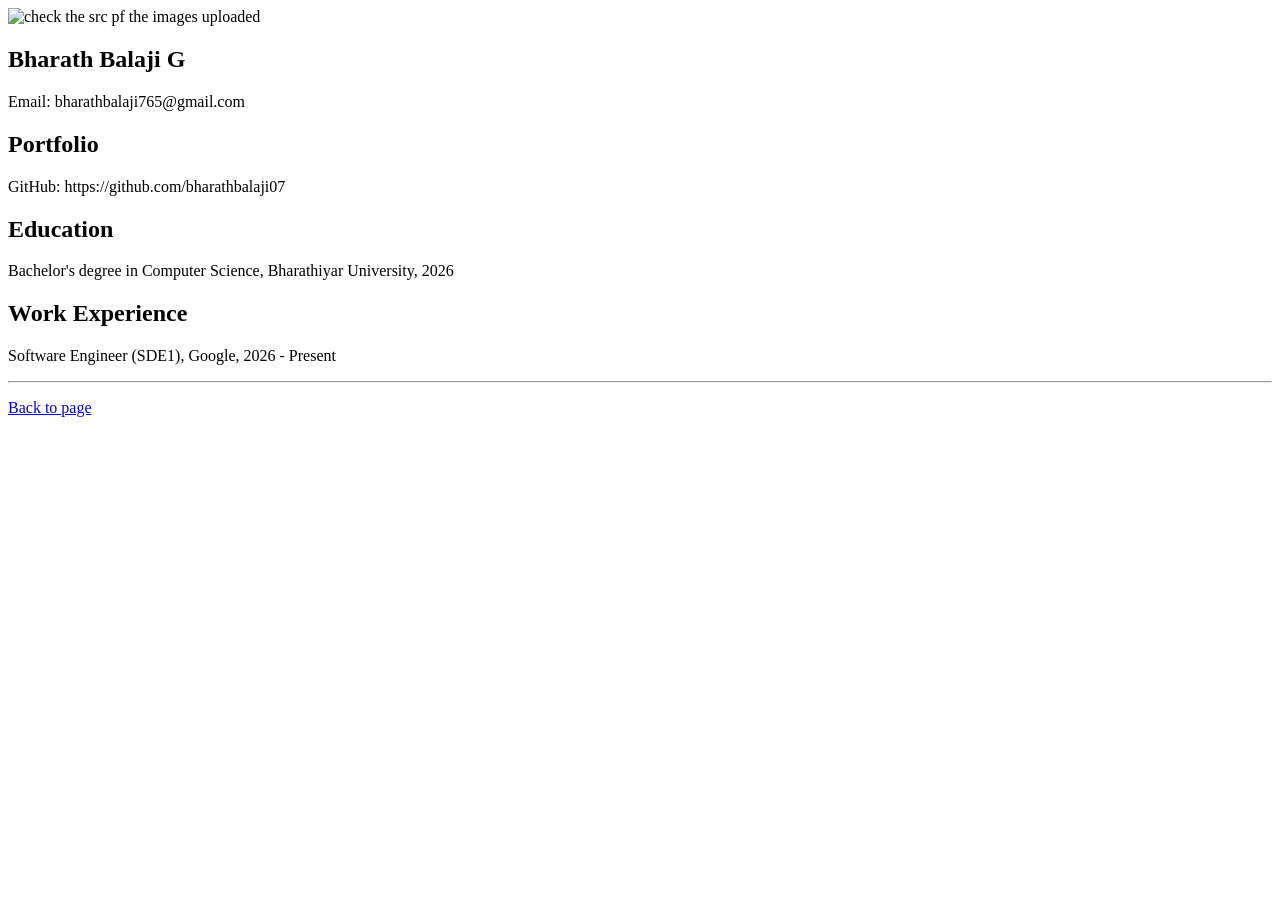
==== resume.html @ 22b9d3c9 "Add files via upload" ====
<!DOCTYPE html>
<html lang="en">
<head>
    <meta charset="UTF-8">
    <title>Bharath Balaji G's Resume</title>
    <link rel = "stylesheet" href = "css/style.css">
    <link rel = "icon" type="image/png" href = "images/fav-icon.png">
   <meta name = "viewport" content = "width=device-width, initial-scale=1.0">
   <meta name="name" content = "Bharath Balaji'G Portal">
   <meta name="description" content="Bharath Balaji - Web Developer Portfolio">
   <!-- <meta name = "robots" content = "noindex, nofollow"> -->
</head>
<body>
    <img src = "images/bharath_balaji_passport_photo.jpeg" width = "30%"alt = "check the src pf the images uploaded">
    <h2>Bharath Balaji G</h2>
    <p>Email: bharathbalaji765@gmail.com</p>

    <h2>Portfolio</h2>
    <p>GitHub: https://github.com/bharathbalaji07</p>

    <h2>Education</h2>
    <p>Bachelor's degree in Computer Science, Bharathiyar University, 2026</p>

    <h2>Work Experience</h2>
    <p>Software Engineer (SDE1), Google, 2026 - Present</p>

</body>
<footer>
    <hr>
    <p><a href = "index.html">Back to page</a></p>
    
</footer>
</html>
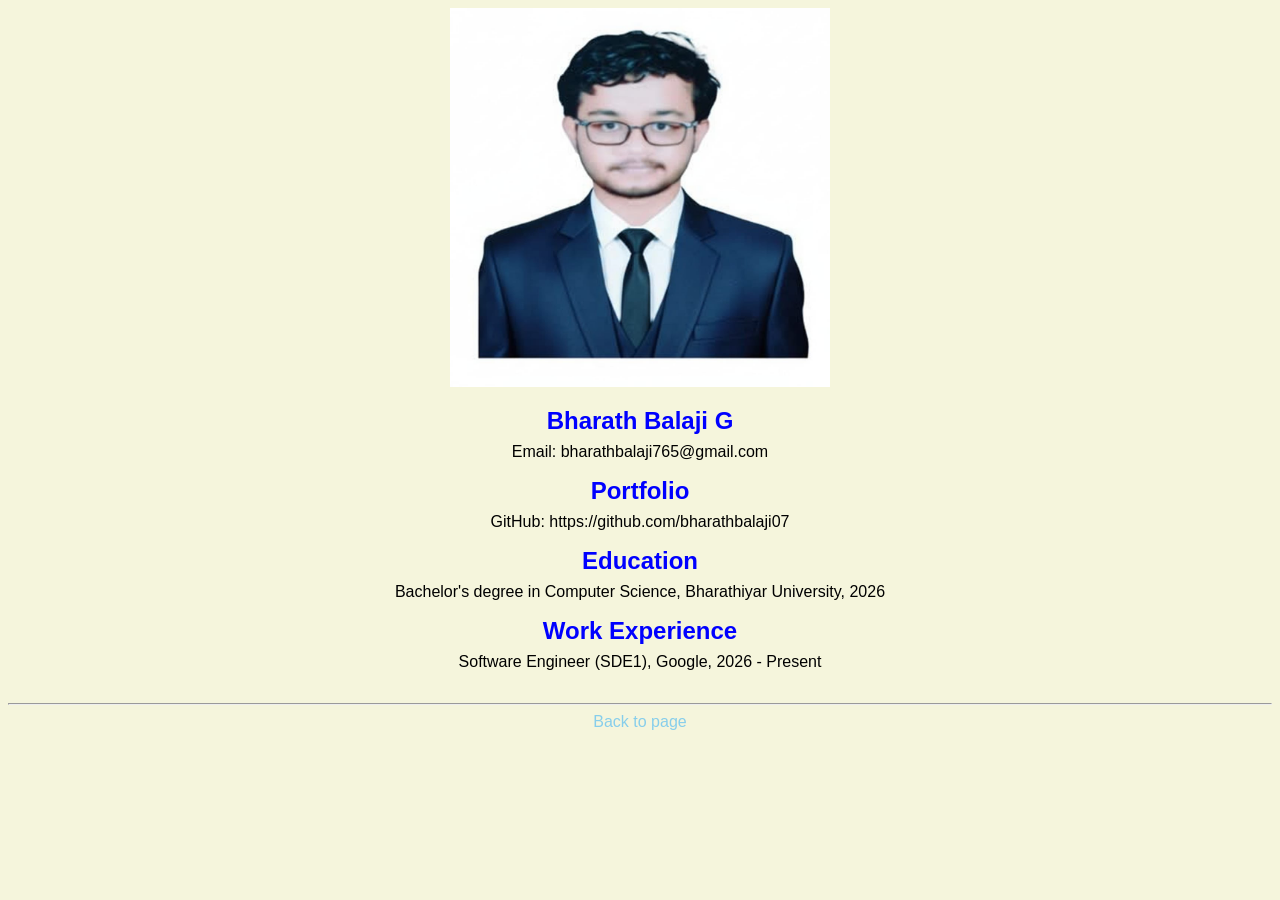
==== commit 614bb181: "Update resume.html" ====
--- a/resume.html
+++ b/resume.html
@@ -3,7 +3,7 @@
 <head>
     <meta charset="UTF-8">
     <title>Bharath Balaji G's Resume</title>
-    <link rel = "stylesheet" href = "css/style.css">
+    <link rel = "stylesheet" href = "CSS/style.css">
     <link rel = "icon" type="image/png" href = "images/fav-icon.png">
    <meta name = "viewport" content = "width=device-width, initial-scale=1.0">
    <meta name="name" content = "Bharath Balaji'G Portal">
@@ -30,4 +30,4 @@
     <p><a href = "index.html">Back to page</a></p>
     
 </footer>
-</html>+</html>
--- a/CSS/style.css
+++ b/CSS/style.css
@@ -0,0 +1,31 @@
+footer{
+    margin-top: 2rem;
+    margin-bottom: 2rem;
+}
+body{
+    background-color:beige;
+    color:black;
+    font-family: Arial,helvetica,sans-serif;
+    text-align:center;
+}
+a{
+    color:skyblue;
+    text-decoration: none;;
+}
+a:hover{
+    color:red;
+    text-decoration: none;
+}
+h1{
+    margin-bottom: 0.5rem;
+    margin-top: 1rem;
+}
+p{
+    margin-top: 0.5rem;
+    margin-bottom: 0.5rem;
+}
+h2{
+    color:blue;
+    margin-top: 1rem;
+    margin-bottom: 0.5rem;
+}
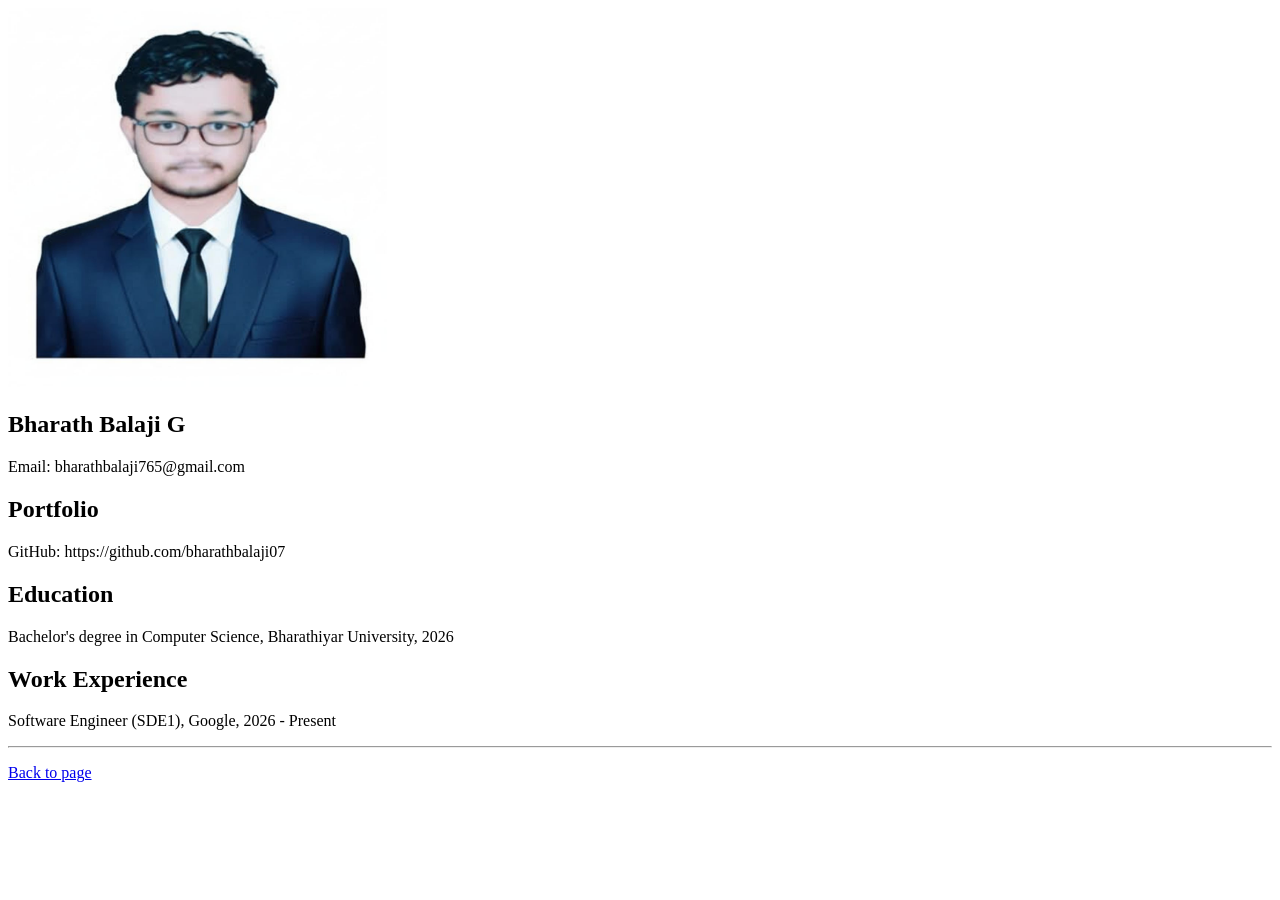
==== commit 288c0b90: "Update resume.html" ====
--- a/resume.html
+++ b/resume.html
@@ -3,7 +3,7 @@
 <head>
     <meta charset="UTF-8">
     <title>Bharath Balaji G's Resume</title>
-    <link rel = "stylesheet" href = "CSS/style.css">
+    <link rel = "stylesheet" href = "css/style.css">
     <link rel = "icon" type="image/png" href = "images/fav-icon.png">
    <meta name = "viewport" content = "width=device-width, initial-scale=1.0">
    <meta name="name" content = "Bharath Balaji'G Portal">
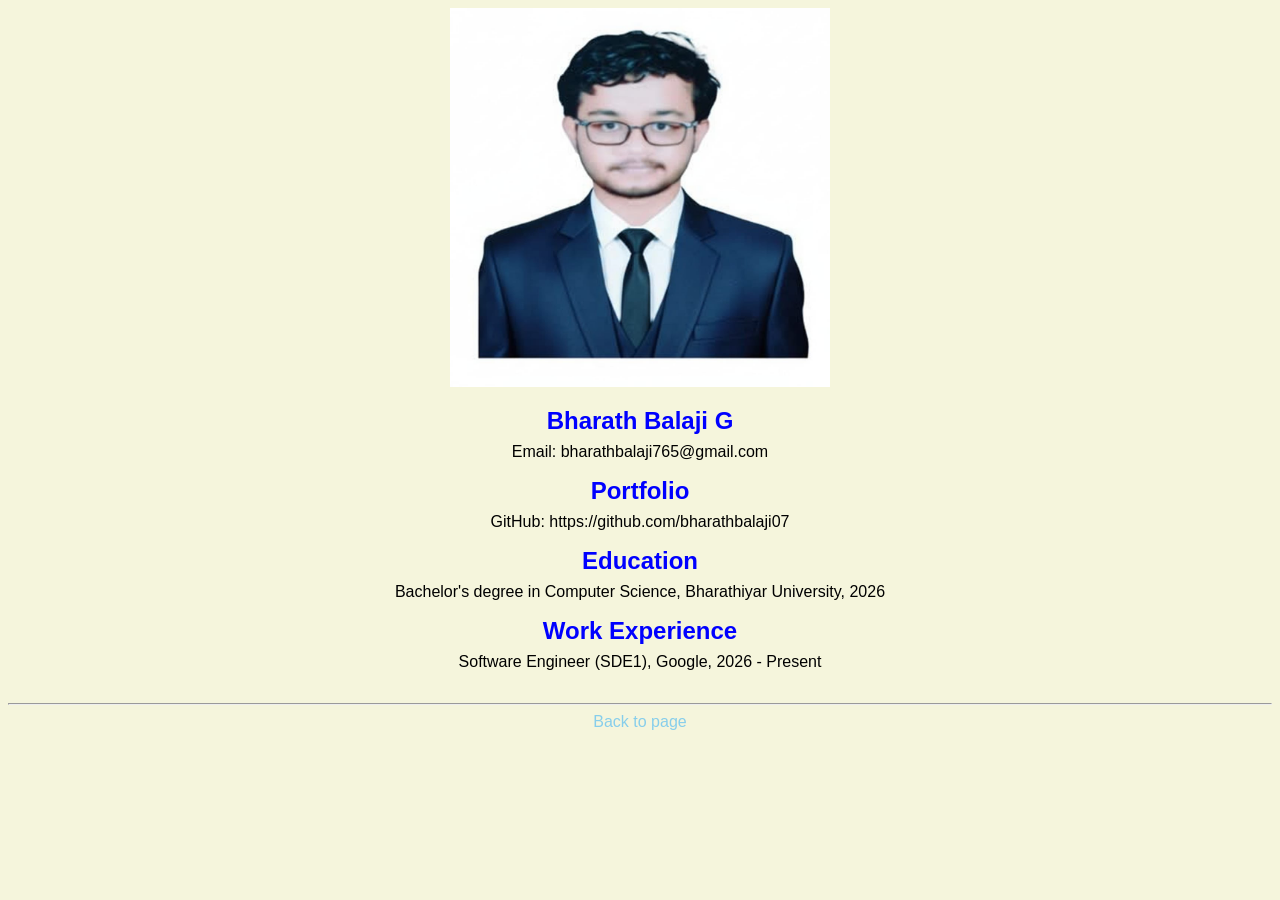
==== commit cc36be83: "Update resume.html" ====
--- a/resume.html
+++ b/resume.html
@@ -3,7 +3,7 @@
 <head>
     <meta charset="UTF-8">
     <title>Bharath Balaji G's Resume</title>
-    <link rel = "stylesheet" href = "css/style.css">
+    <link rel = "stylesheet" href = "CSS/style.css">
     <link rel = "icon" type="image/png" href = "images/fav-icon.png">
    <meta name = "viewport" content = "width=device-width, initial-scale=1.0">
    <meta name="name" content = "Bharath Balaji'G Portal">
--- a/CSS/style.css
+++ b/CSS/style.css
@@ -0,0 +1,31 @@
+footer{
+    margin-top: 2rem;
+    margin-bottom: 2rem;
+}
+body{
+    background-color:beige;
+    color:black;
+    font-family: Arial,helvetica,sans-serif;
+    text-align:center;
+}
+a{
+    color:skyblue;
+    text-decoration: none;;
+}
+a:hover{
+    color:red;
+    text-decoration: none;
+}
+h1{
+    margin-bottom: 0.5rem;
+    margin-top: 1rem;
+}
+p{
+    margin-top: 0.5rem;
+    margin-bottom: 0.5rem;
+}
+h2{
+    color:blue;
+    margin-top: 1rem;
+    margin-bottom: 0.5rem;
+}
